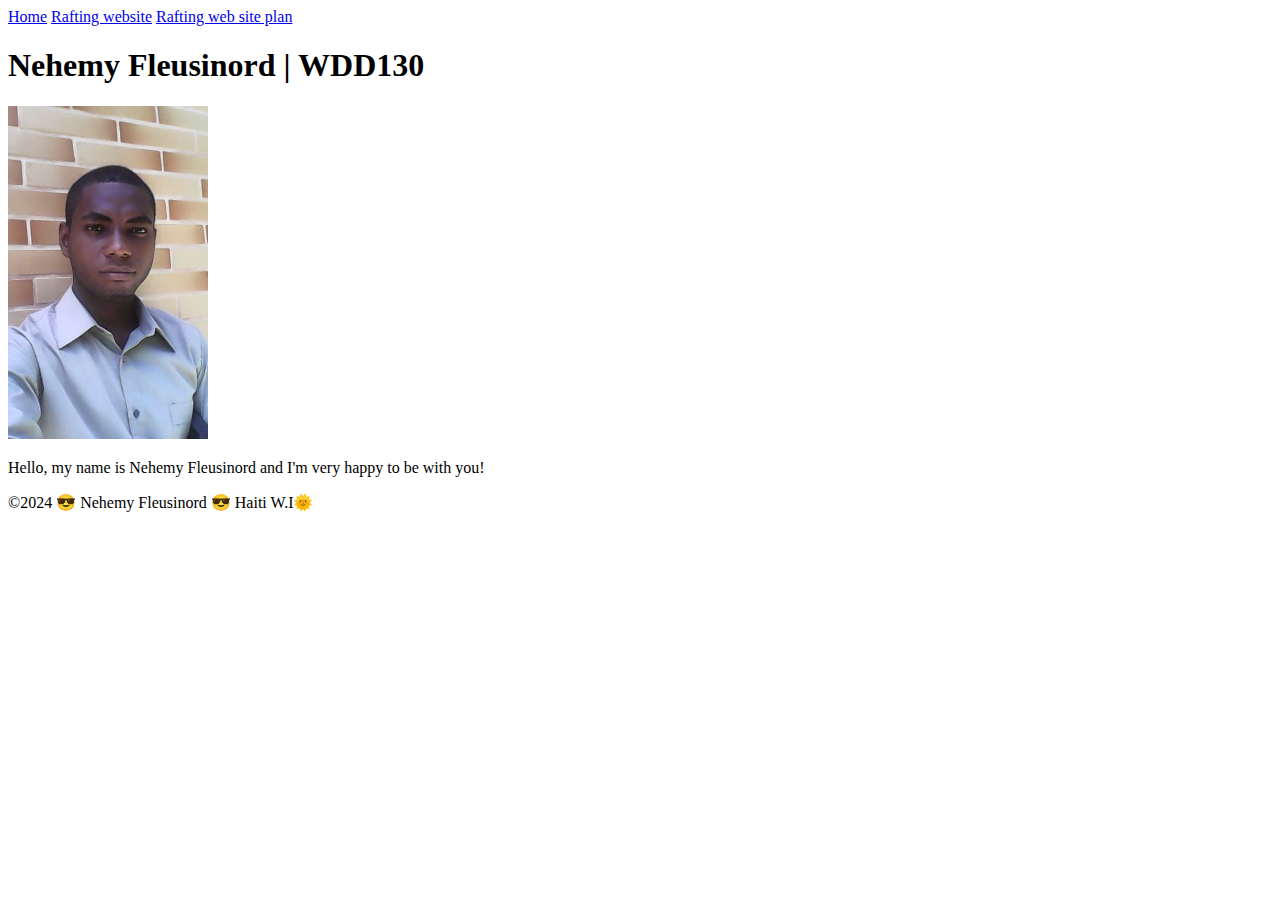
==== index.html @ 6695d0c6 "update" ====
<!DOCTYPE html>
<html lang="en-US">
    <head>
        <meta charset="utf-8">
        <meta name="viewport" content="width=devise-width,initial-scale=1.0">
        <title> Nehemy Fleusinord | WDD130 </title>
    </head>
    <body>
        <header>
            <nav>
                <a href="#"> Home</a>
                <a href="wwr/"> Rafting website</a>
                <a href="wwr/site-plan-rafting.html"> Rafting web site plan</a>
            </nav>
        </header>
        <main>
            <h1>Nehemy Fleusinord | WDD130 </h1>
            <img src="images/profiles.jpeg" alt="Hello my name is Nehemy Fleusinord" width="200">
            <p> Hello, my name is Nehemy Fleusinord and I'm very happy to be with you!</p>
        </main>
        <footer>
            <p>©2024 😎 Nehemy Fleusinord 😎 Haiti W.I🌞 </p>
        </footer>
    </body>
</html>
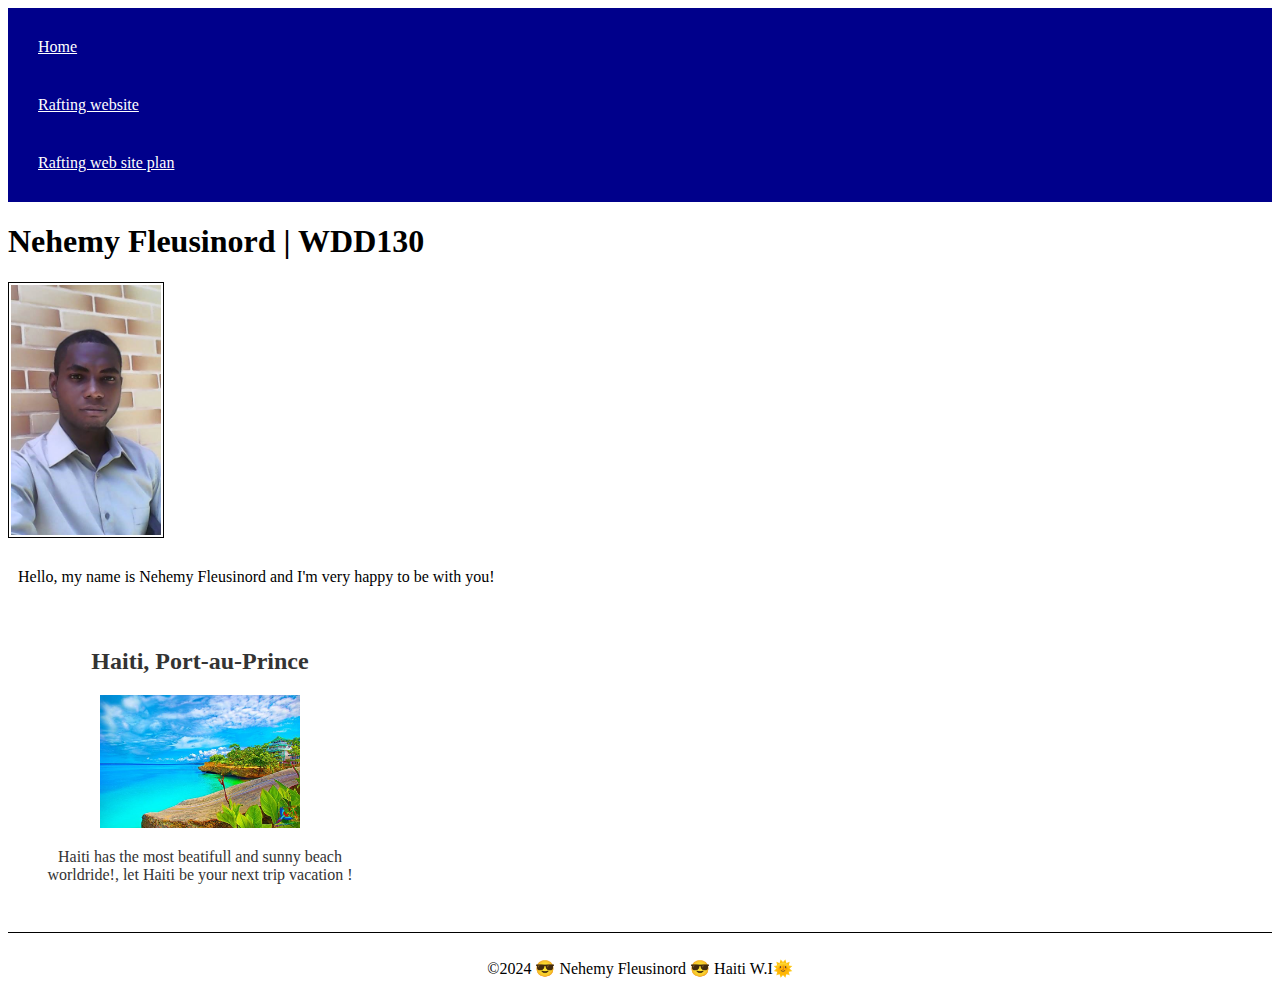
==== commit ad1b6141: "update2" ====
--- a/index.html
+++ b/index.html
@@ -4,6 +4,9 @@
         <meta charset="utf-8">
         <meta name="viewport" content="width=devise-width,initial-scale=1.0">
         <title> Nehemy Fleusinord | WDD130 </title>
+        <meta name ="description" content="Describe your home page here using keywords like your name, the course, the purpose of the page. ">
+        <meta name="author" content="Your name">
+        <link rel="stylesheet" href="styles/styles.css">
     </head>
     <body>
         <header>
@@ -18,6 +21,11 @@
             <img src="images/profiles.jpeg" alt="Hello my name is Nehemy Fleusinord" width="200">
             <p> Hello, my name is Nehemy Fleusinord and I'm very happy to be with you!</p>
         </main>
+            <aside>
+                <h2> Haiti, Port-au-Prince </h2>
+                    <img src="images/Haitibeach.jpg" alt="Bievenue to Haiti😉" width="200">
+                    <p> Haiti has the most beatifull and sunny beach worldride!, let Haiti be your next trip vacation !</p>
+            </aside>
         <footer>
             <p>©2024 😎 Nehemy Fleusinord 😎 Haiti W.I🌞 </p>
         </footer>
--- a/styles/styles.css
+++ b/styles/styles.css
@@ -0,0 +1,47 @@
+nav{
+    background-color: darkblue;
+    padding: 10px;
+}
+nav a{
+    color:white;
+    display:block;
+    padding: 20px;
+}
+h1 {
+    color:darkbleu;
+}
+
+main img{
+    width:150px;
+    height:auto;
+    border:1px solid black;
+    padding:2px;
+    box-shadow: 0 0 30 px gray;
+}
+
+p{
+    padding:10px;
+}
+aside{
+    width:20rem;
+    margin:1rem;
+    border:1px solid rgna(0,0,0.2);/*1*/
+    padding:1rem;
+    background-color: #eee rgba(255,250,253,alpha);
+    color: #333;
+    text-align:center;
+}
+aside img{
+    width:200px;
+    height:auto;
+}
+aside p{
+    display: block;
+    padding:0;
+}
+
+footer{margin-top: 15px;
+    border-top: 1px solid #000;
+    text-align: center;
+
+}